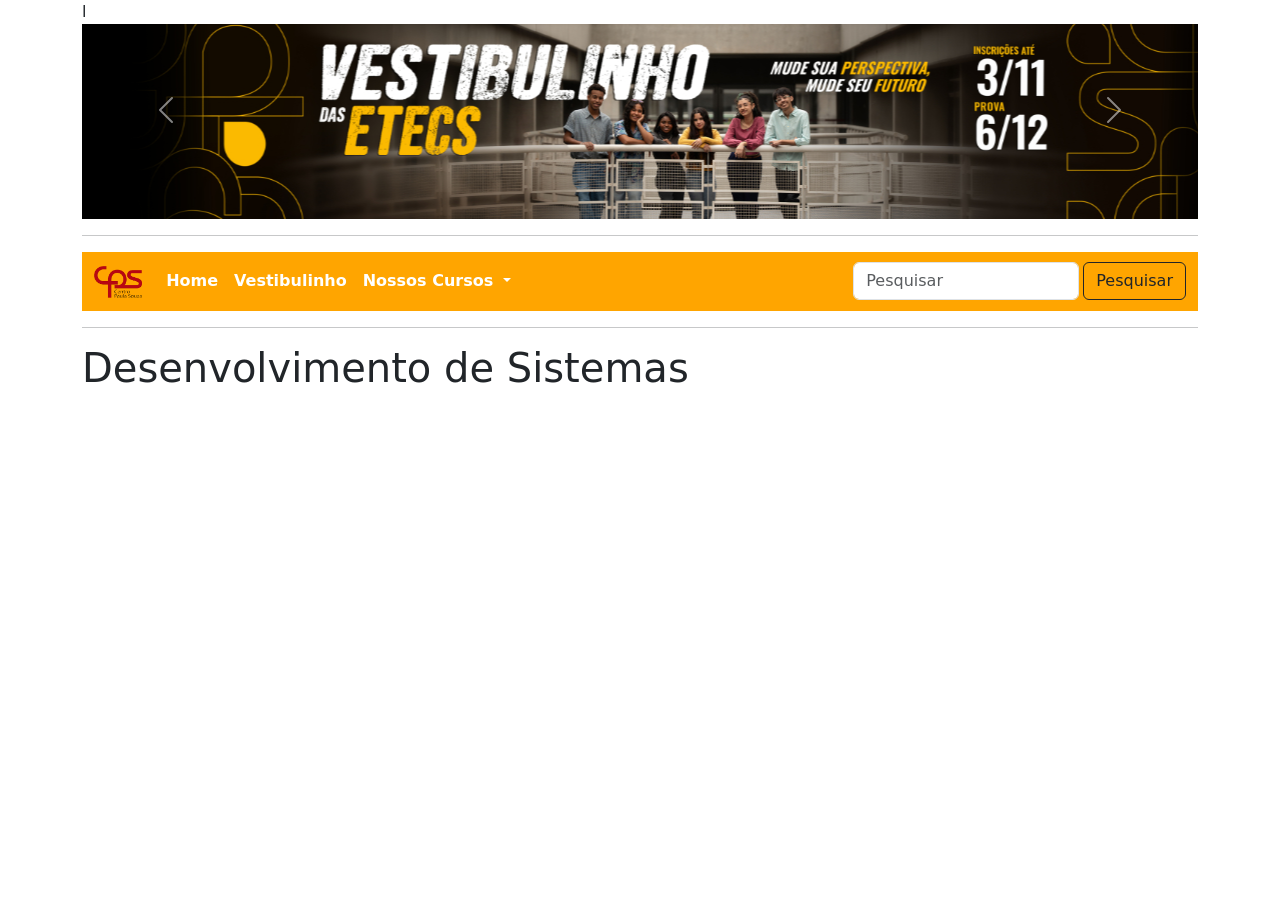
==== desenvolvimento.html @ 6531234a "Iniciando desenvolvimento da página Desenvolvimento.html" ====
<!DOCTYPE html>
<html lang="pt-br">
<head>
    <meta charset="UTF-8">
    <meta name="viewport" content="width=device-width, initial-scale=1.0">
      <link href="https://cdn.jsdelivr.net/npm/bootstrap@5.3.8/dist/css/bootstrap.min.css" rel="stylesheet" integrity="sha384-sRIl4kxILFvY47J16cr9ZwB07vP4J8+LH7qKQnuqkuIAvNWLzeN8tE5YBujZqJLB" crossorigin="anonymous">
    <script src="https://cdn.jsdelivr.net/npm/bootstrap@5.3.8/dist/js/bootstrap.bundle.min.js" integrity="sha384-FKyoEForCGlyvwx9Hj09JcYn3nv7wiPVlz7YYwJrWVcXK/BmnVDxM+D2scQbITxI" crossorigin="anonymous"></script>
    <title>Curso de Desenvolvimento de Sistemas</title>
</head>
<body>
    <div class="container">
        <div id="menu"></div>
        
        <div class="row">
            <div class="col-sm-12">
                <h1>Desenvolvimento de Sistemas</h1>
            </div>
        </div>
    </div>

    <script src="script.js"></script>
</body>
</html>
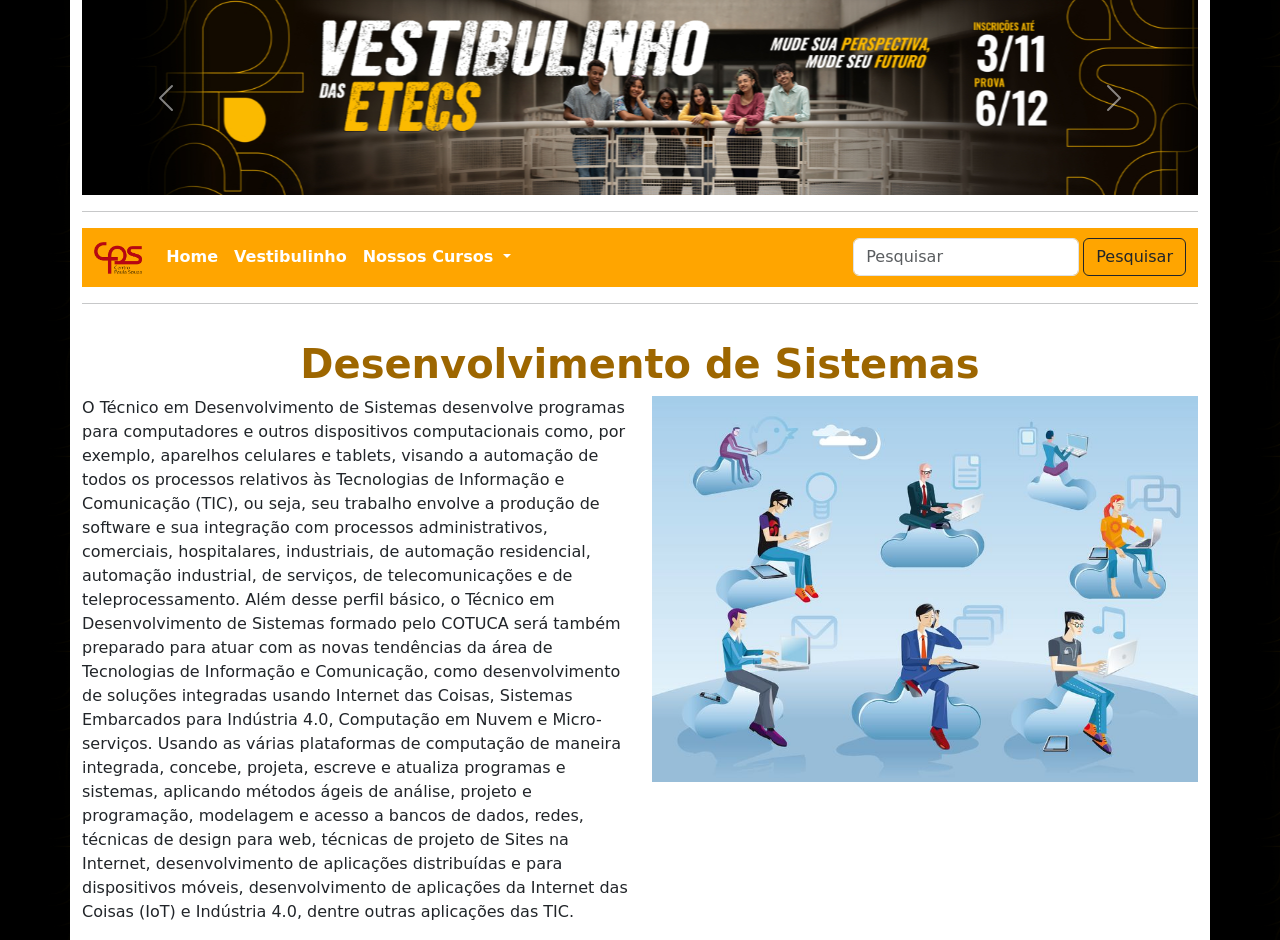
==== commit a15c98d4: "finalização da página desenvolvimento.html, adição do fundo e correções" ====
--- a/desenvolvimento.html
+++ b/desenvolvimento.html
@@ -5,6 +5,8 @@
     <meta name="viewport" content="width=device-width, initial-scale=1.0">
       <link href="https://cdn.jsdelivr.net/npm/bootstrap@5.3.8/dist/css/bootstrap.min.css" rel="stylesheet" integrity="sha384-sRIl4kxILFvY47J16cr9ZwB07vP4J8+LH7qKQnuqkuIAvNWLzeN8tE5YBujZqJLB" crossorigin="anonymous">
     <script src="https://cdn.jsdelivr.net/npm/bootstrap@5.3.8/dist/js/bootstrap.bundle.min.js" integrity="sha384-FKyoEForCGlyvwx9Hj09JcYn3nv7wiPVlz7YYwJrWVcXK/BmnVDxM+D2scQbITxI" crossorigin="anonymous"></script>
+    <link rel="stylesheet" href="style.css">
+    
     <title>Curso de Desenvolvimento de Sistemas</title>
 </head>
 <body>
@@ -13,8 +15,23 @@
         
         <div class="row">
             <div class="col-sm-12">
-                <h1>Desenvolvimento de Sistemas</h1>
+                <h1> <b>Desenvolvimento de Sistemas</b> </h1>
             </div>
+        </div>
+
+        <div class="row">
+            <div class="col-sm-6">
+                <p>
+                   O Técnico em Desenvolvimento de Sistemas desenvolve programas para computadores e outros dispositivos computacionais como, por exemplo, aparelhos celulares e tablets, visando a automação de todos os processos relativos às Tecnologias de Informação e Comunicação (TIC), ou seja, seu trabalho envolve a produção de software e sua integração com processos administrativos, comerciais, hospitalares, industriais, de automação residencial, automação industrial, de serviços, de telecomunicações e de teleprocessamento.
+
+Além desse perfil básico, o Técnico em Desenvolvimento de Sistemas formado pelo COTUCA será também preparado para atuar com as novas tendências da área de Tecnologias de Informação e Comunicação, como desenvolvimento de soluções integradas usando Internet das Coisas, Sistemas Embarcados para Indústria 4.0, Computação em Nuvem e Micro-serviços.
+
+Usando as várias plataformas de computação de maneira integrada, concebe, projeta, escreve e atualiza programas e sistemas, aplicando métodos ágeis de análise, projeto e programação, modelagem e acesso a bancos de dados, redes, técnicas de design para web, técnicas de projeto de Sites na Internet, desenvolvimento de aplicações distribuídas e para dispositivos móveis, desenvolvimento de aplicações da Internet das Coisas (IoT) e Indústria 4.0, dentre outras aplicações das TIC.
+                </p>
+            </div>
+
+            <div class="col-sm-6">
+                <img src="img/ds.jpg" alt="Imagem do curso de Desenvolvimento de Sistemas" class="img-fluid">
         </div>
     </div>
 
--- a/style.css
+++ b/style.css
@@ -0,0 +1,15 @@
+body {
+   background-image: url('img/topo01.png');
+   
+}
+
+.container {
+    background-color: white;
+}
+
+h1 {
+    color: rgb(157, 102, 0);
+    text-align: center;
+    margin-top: 20px;
+}
+
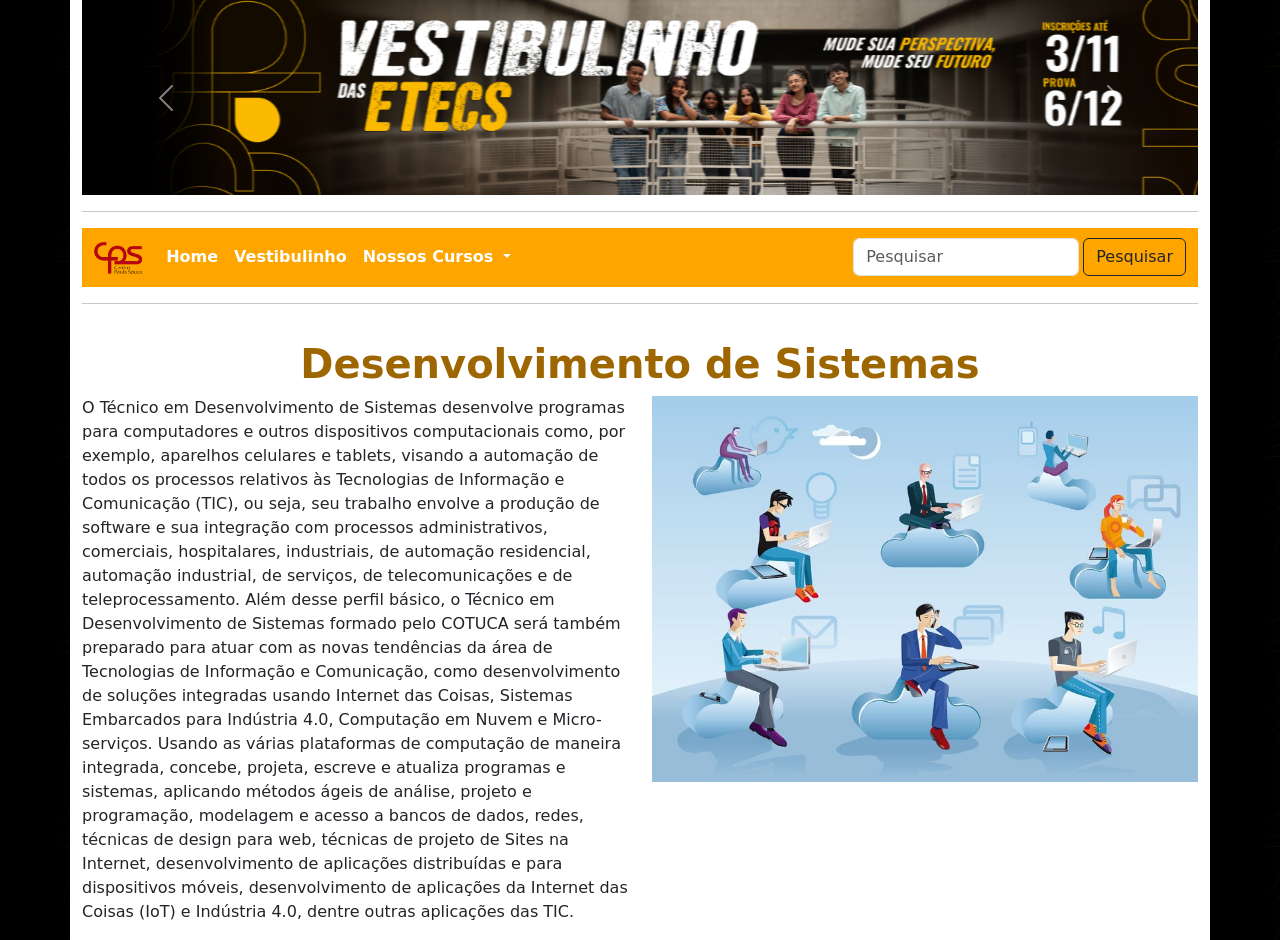
==== commit 7cc34426: "Inicio e base da Página vestibulinho.html" ====
--- a/desenvolvimento.html
+++ b/desenvolvimento.html
@@ -6,7 +6,13 @@
       <link href="https://cdn.jsdelivr.net/npm/bootstrap@5.3.8/dist/css/bootstrap.min.css" rel="stylesheet" integrity="sha384-sRIl4kxILFvY47J16cr9ZwB07vP4J8+LH7qKQnuqkuIAvNWLzeN8tE5YBujZqJLB" crossorigin="anonymous">
     <script src="https://cdn.jsdelivr.net/npm/bootstrap@5.3.8/dist/js/bootstrap.bundle.min.js" integrity="sha384-FKyoEForCGlyvwx9Hj09JcYn3nv7wiPVlz7YYwJrWVcXK/BmnVDxM+D2scQbITxI" crossorigin="anonymous"></script>
     <link rel="stylesheet" href="style.css">
-    
+    <style>
+        h1 {
+            color: rgb(157, 102, 0);
+            text-align: center;
+            margin-top: 20px;
+        }
+    </style>
     <title>Curso de Desenvolvimento de Sistemas</title>
 </head>
 <body>
--- a/style.css
+++ b/style.css
@@ -7,9 +7,5 @@
     background-color: white;
 }
 
-h1 {
-    color: rgb(157, 102, 0);
-    text-align: center;
-    margin-top: 20px;
-}
 
+
